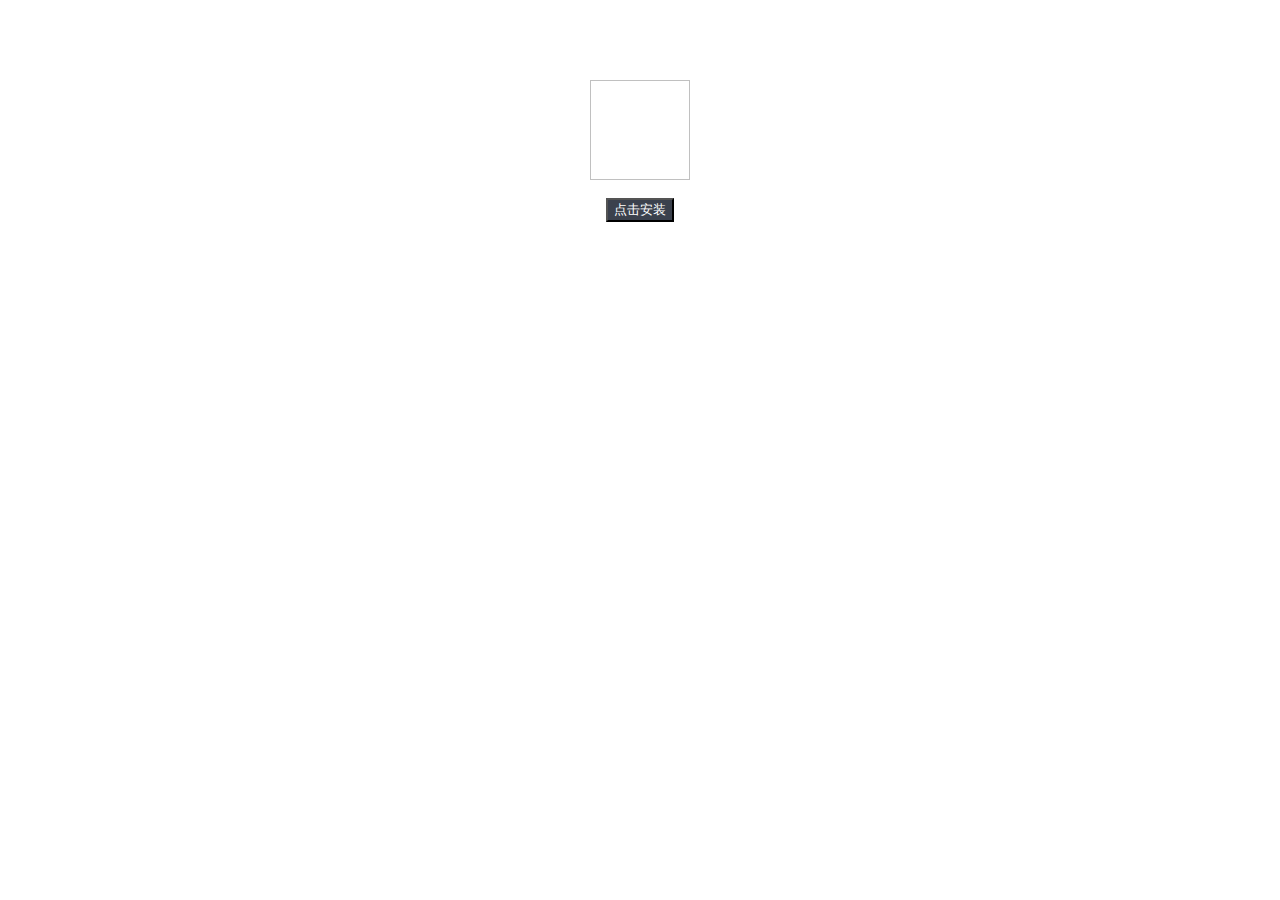
==== download.html @ 7efeb83f "aa" ====
<!DOCTYPE html>
<html lang="en">
<head>
  <meta charset="UTF-8">
  <meta http-equiv="X-UA-Compatible" content="ie=edge">
  <meta name="viewport" content="width=device-width, initial-scale=1.0, maximum-scale=1.0, minimum-scale=1.0">
  <title>安装软件</title>
</head>
<body>
    <div style="text-align:center;margin-top:80px;">
        <img id="icon" style="width:100px;height:100px;"/>
    </div>
    
    <div style="text-align:center;color:#969799;font-size:14px;font-family:PingFangSC-Regular;">
        <p id="title" style="width:100%"></p>
        <p id="info" style="width:100%"></p>
        <p id="agent" style="width:100%"></p>
    </div>
    
    <div style="text-align:center;font-family:PingFangSC-Regular;font-size:16px;" id="install">
        <button style="background:#3B414D;color:#ffffff;" onclick="install()">
            点击安装
        </button>
    </div>
    
    <div style="text-align:center;color:#969799;font-size:14px;font-family:PingFangSC-Regular;">
        <p id="response" style="width:100%"></p>
    </div>

</body>
<script src="3rd/xml2json/xml2json.min.js"></script>
<script src="3rd/query/parse.js"></script>
<script>
    var dataURL = "https://raw.githubusercontent.com/MrDeveloperLiu/OTA/master/data/list.json"
    var appURL = null
    var platform = 0
            
    document.addEventListener("readystatechange", function (e) {
        if (e.target.readyState === 'complete') {
            loadDevice();
            loadInfo()
        }
    })

    function loadDevice() {
        var userAgent = navigator.userAgent
        if (userAgent.indexOf('iPhone') != -1)
        {
            platform = 1
        }
        else if (userAgent.indexOf('Android') != -1)
        {
            platform = 2
        }
        else
        {
            platform = 3
        }
    }

    function loadInfo() {
        var json = BDURLParser.parse(self.location.search)
        
        console.log("dl:" + JSON.stringify(json));
        
                
        var icon = json["icon"]
        var name = json["name"]
        var version = json["version"]
        var bundleId = json["bundle"]
        var software = json["url"]
        
        document.getElementById("icon").src = icon
        document.getElementById("title").innerText = name
        document.getElementById("info").innerText = "版本:" + version + "  " + "bundle-id:" + bundleId
                        
        var userAgent = navigator.userAgent
        document.getElementById("agent").innerText = userAgent
        
        appURL = software

    }

    function install() {
        document.getElementById("install").style.display = "none"
        var showClosure = function() {
            document.getElementById("install").style.display = "block"
        };
        setTimeout(showClosure, 3000)
                
        if (platform == 1)
        {
            window.location.href = "itms-services://?action=download-manifest&url=" + appURL
        }
        else if (platform == 2)
        {
            window.location.href = appURL
        }
        else
        {
            console.log('sorry 目前仅支持 ios与android');
        }
    }
</script>
</html>
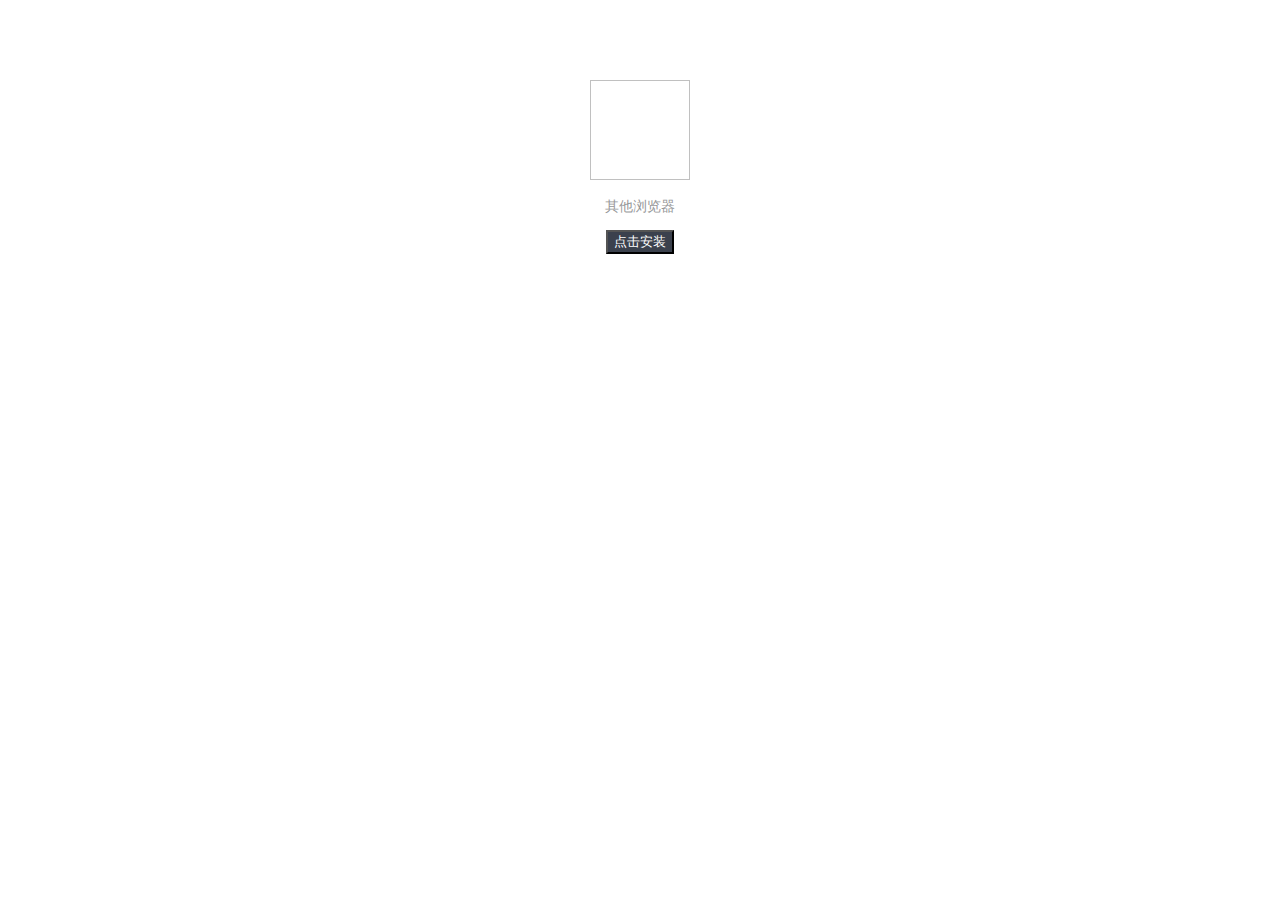
==== commit d0b3f2db: "aa" ====
--- a/download.html
+++ b/download.html
@@ -14,6 +14,7 @@
     <div style="text-align:center;color:#969799;font-size:14px;font-family:PingFangSC-Regular;">
         <p id="title" style="width:100%"></p>
         <p id="info" style="width:100%"></p>
+        <p id="machine" style="width:100%"></p>
         <p id="agent" style="width:100%"></p>
     </div>
     
@@ -31,7 +32,6 @@
 <script src="3rd/xml2json/xml2json.min.js"></script>
 <script src="3rd/query/parse.js"></script>
 <script>
-    var dataURL = "https://raw.githubusercontent.com/MrDeveloperLiu/OTA/master/data/list.json"
     var appURL = null
     var platform = 0
             
@@ -47,14 +47,17 @@
         if (userAgent.indexOf('iPhone') != -1)
         {
             platform = 1
+            document.getElementById("title").innerText = "苹果"
         }
         else if (userAgent.indexOf('Android') != -1)
         {
             platform = 2
+            document.getElementById("title").innerText = "安卓"
         }
         else
         {
             platform = 3
+            document.getElementById("title").innerText = "其他浏览器"
         }
     }
 
@@ -90,7 +93,8 @@
                 
         if (platform == 1)
         {
-            window.location.href = "itms-services://?action=download-manifest&url=" + appURL
+            var toURL = "itms-services://?action=download-manifest&url=" + appURL
+            window.location.href = toURL
         }
         else if (platform == 2)
         {
@@ -98,7 +102,7 @@
         }
         else
         {
-            console.log('sorry 目前仅支持 ios与android');
+            window.alert('sorry 目前仅支持 iPhone设备与android设备')
         }
     }
 </script>
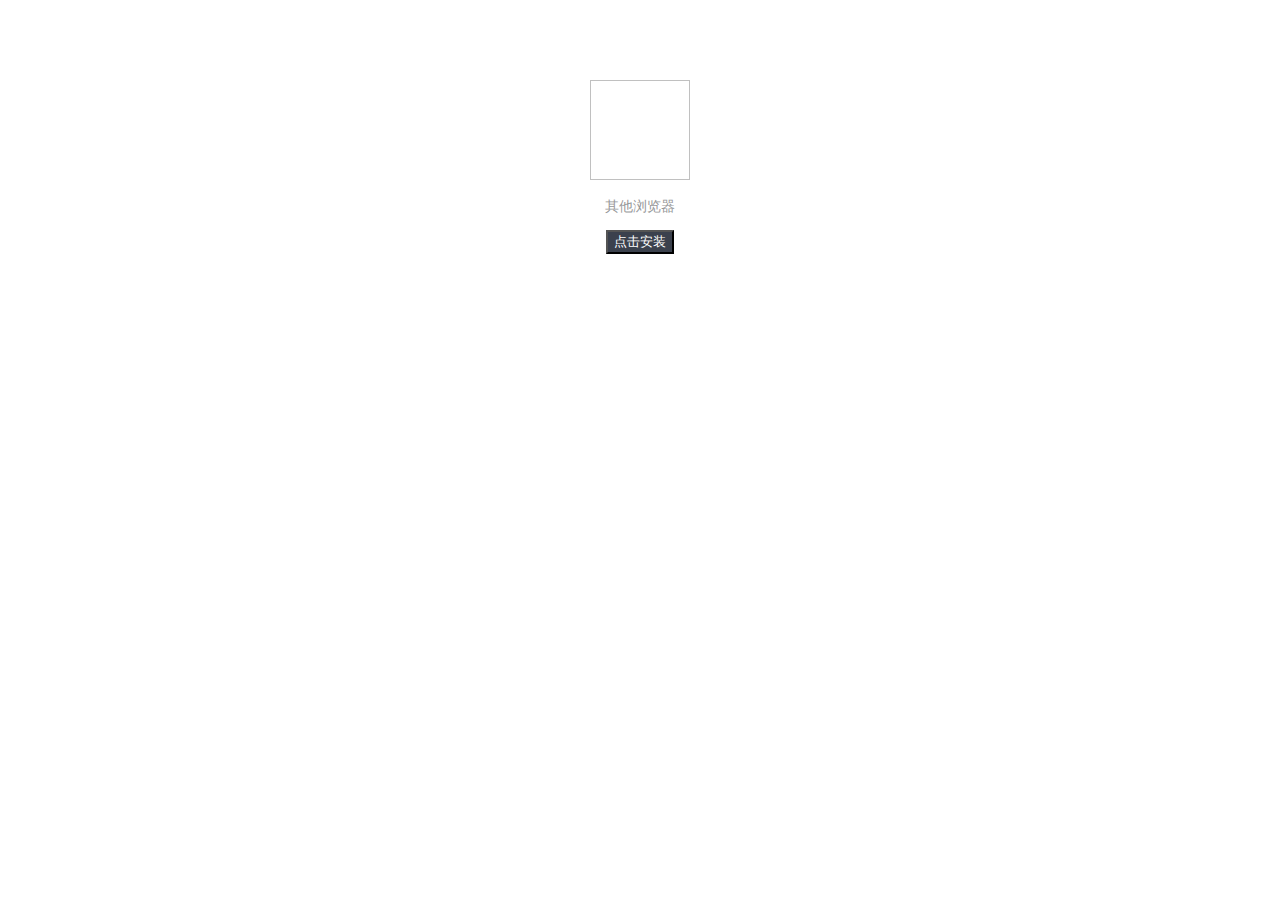
==== commit 3fbfeec2: "aa" ====
--- a/download.html
+++ b/download.html
@@ -47,17 +47,17 @@
         if (userAgent.indexOf('iPhone') != -1)
         {
             platform = 1
-            document.getElementById("title").innerText = "苹果"
+            document.getElementById("machine").innerText = "iOS"
         }
         else if (userAgent.indexOf('Android') != -1)
         {
             platform = 2
-            document.getElementById("title").innerText = "安卓"
+            document.getElementById("machine").innerText = "Android"
         }
         else
         {
             platform = 3
-            document.getElementById("title").innerText = "其他浏览器"
+            document.getElementById("machine").innerText = "其他浏览器"
         }
     }
 
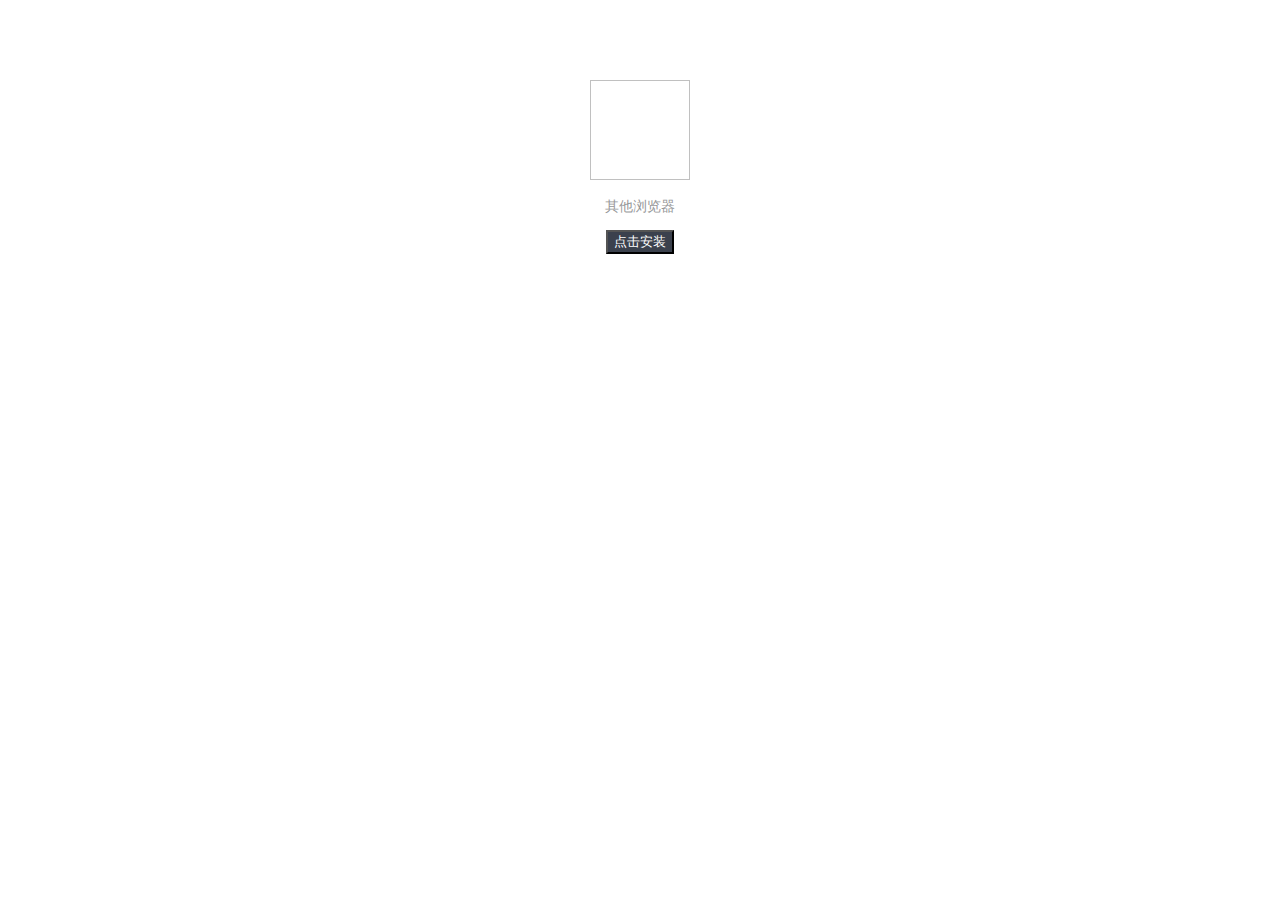
==== commit 6d6b4fb0: "aa" ====
--- a/download.html
+++ b/download.html
@@ -15,7 +15,6 @@
         <p id="title" style="width:100%"></p>
         <p id="info" style="width:100%"></p>
         <p id="machine" style="width:100%"></p>
-        <p id="agent" style="width:100%"></p>
     </div>
     
     <div style="text-align:center;font-family:PingFangSC-Regular;font-size:16px;" id="install">
@@ -77,8 +76,6 @@
         document.getElementById("title").innerText = name
         document.getElementById("info").innerText = "版本:" + version + "  " + "bundle-id:" + bundleId
                         
-        var userAgent = navigator.userAgent
-        document.getElementById("agent").innerText = userAgent
         
         appURL = software
 
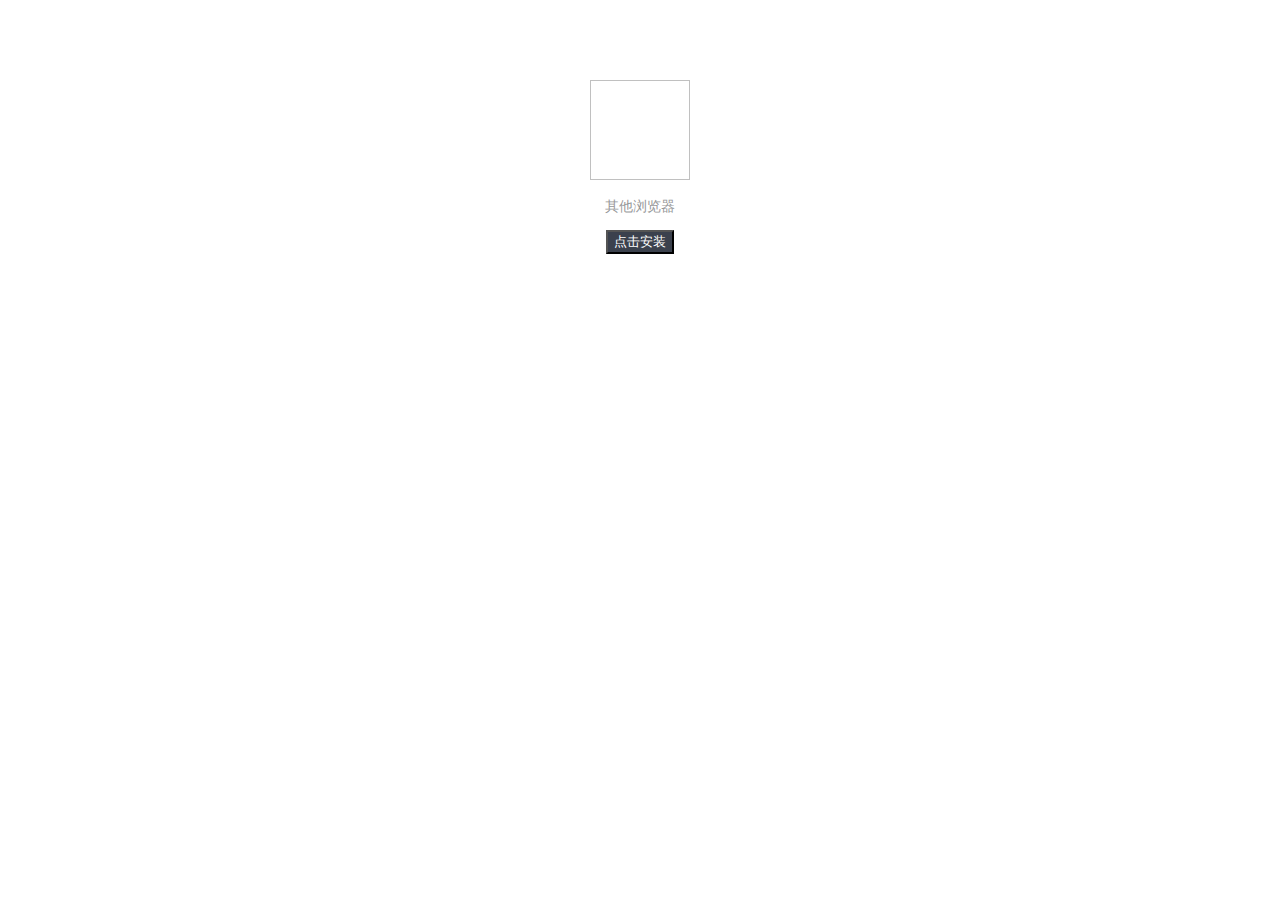
==== commit 89410516: "aa" ====
--- a/download.html
+++ b/download.html
@@ -33,13 +33,6 @@
 <script>
     var appURL = null
     var platform = 0
-            
-    document.addEventListener("readystatechange", function (e) {
-        if (e.target.readyState === 'complete') {
-            loadDevice();
-            loadInfo()
-        }
-    })
 
     function loadDevice() {
         var userAgent = navigator.userAgent
@@ -102,5 +95,9 @@
             window.alert('sorry 目前仅支持 iPhone设备与android设备')
         }
     }
+
+    loadDevice();
+    loadInfo()
+
 </script>
 </html>
